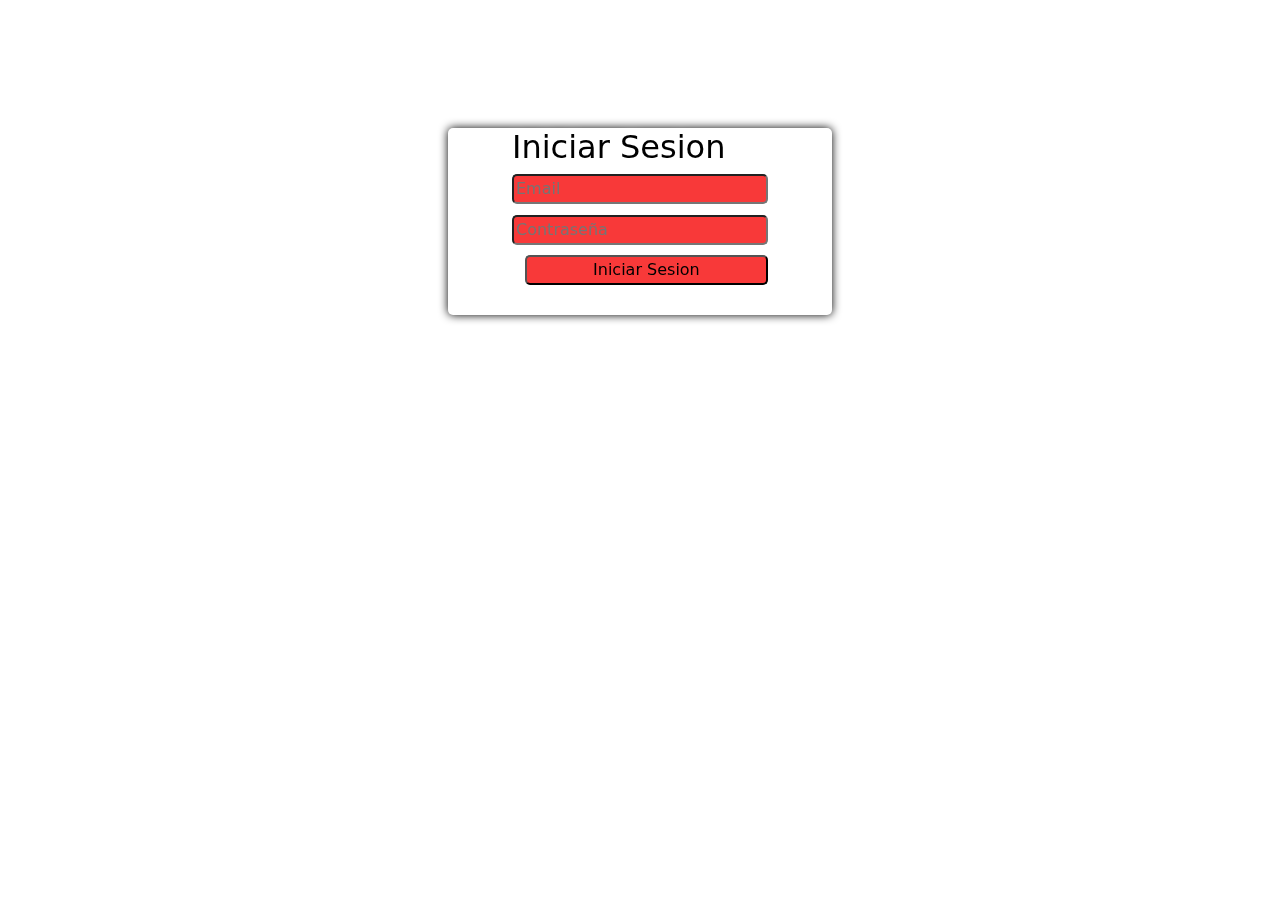
==== resources/pages/iniciarSesion.html @ 1f95d2c7 "Registro mas Inicio de sesion" ====
<!DOCTYPE html>
<html lang="en">
<head>
    <meta charset="UTF-8">
    <meta name="viewport" content="width=device-width, initial-scale=1.0">
    <title>Document</title>
    <link rel="stylesheet" href="../../styles/sesion-style.css">
    <link href="https://cdn.jsdelivr.net/npm/bootstrap@5.3.3/dist/css/bootstrap.min.css" rel="stylesheet" integrity="sha384-QWTKZyjpPEjISv5WaRU9OFeRpok6YctnYmDr5pNlyT2bRjXh0JMhjY6hW+ALEwIH" crossorigin="anonymous">
    <link rel="preconnect" href="https://fonts.googleapis.com">
    <link rel="preconnect" href="https://fonts.gstatic.com" crossorigin>
    <link href="https://fonts.googleapis.com/css2?family=Saira+Stencil+One&display=swap" rel="stylesheet">
    <link rel="stylesheet" href="https://cdn.jsdelivr.net/npm/bootstrap-icons@1.11.3/font/bootstrap-icons.min.css">
</head>
<body>
    <form action="#">
        <h2>Iniciar Sesion</h2>
       
        <div><input type="email" placeholder="Email"  id="email" name="apellido"></div>
        <div><input type="password" placeholder="Contraseña"  id="password" name="password"></div>
        
       
        <div class="terminos-condiciones"><input class="boton" type="submit" value="Iniciar Sesion"></div>
        
    </form>
    
</body>
</html>
---- styles/sesion-style.css ----
body{

    background-image: url(../resources/img/background.jpg);
    background-size:cover;
    background-repeat: no-repeat;
    background-position: center;
    min-height: 100vh;
    height: 100vh;
    margin: 0;
    padding: 0;
}

form{

    margin-top: 10%;
    display: inline-block;
    justify-content: center;
    color: black;
    width: 30%;
    margin-left: 35%;
    padding-right: 5%;
    padding-left: 5%;
    backdrop-filter: blur(5px);
    border-radius: 5px;
    box-shadow: 0 0 10px black;
  
}

form h2{
    color: black;
    text-shadow:0 0 10px white;
}

form input{
    width: 100%;
    color: black;
    border-radius: 5px;
    margin-bottom: 4%;
    background-color: rgb(248, 57, 57);
}

.terminos-condiciones{

    margin-bottom: 20px;
    padding-left: 5%;
    color: black;
    font-weight: 200;
}
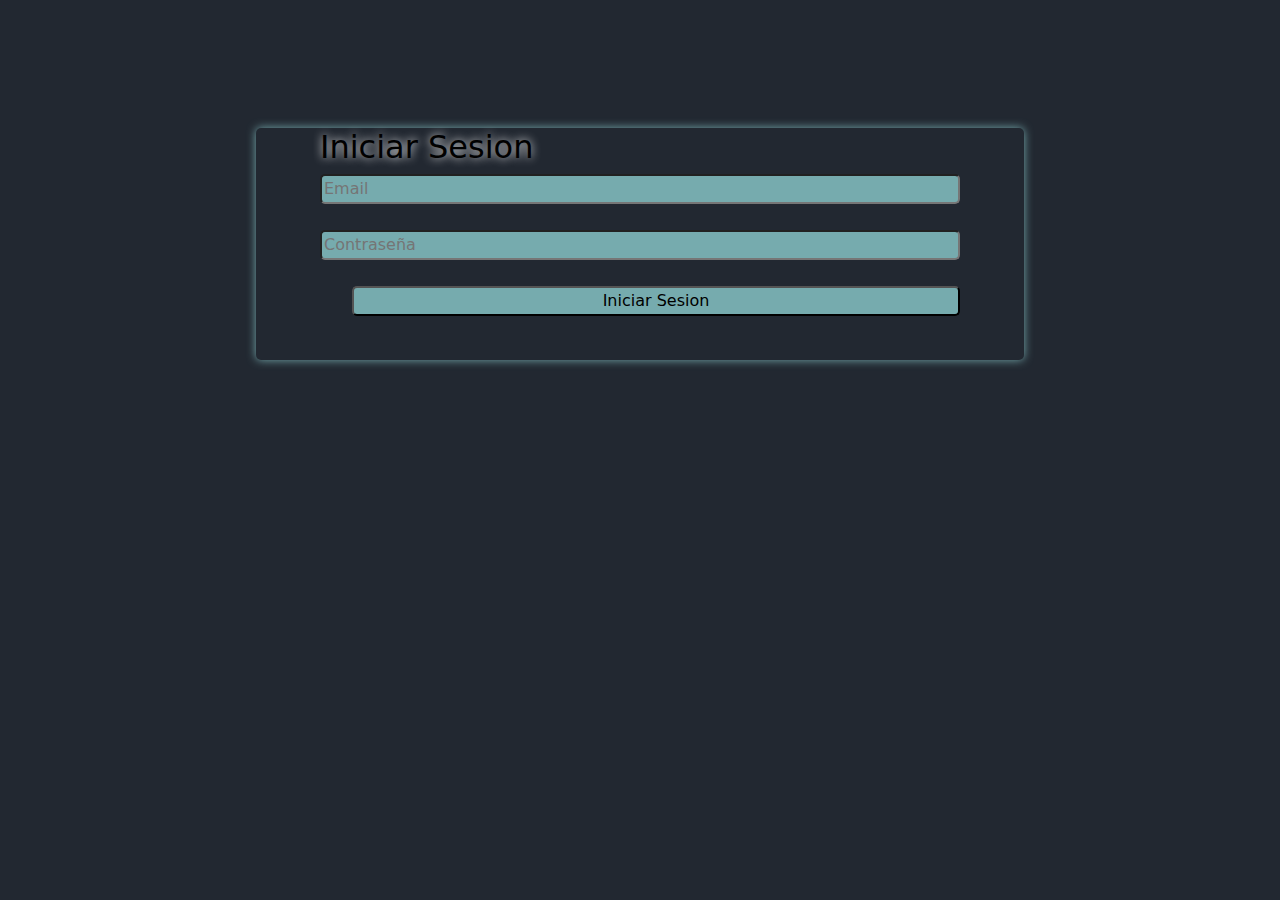
==== commit 9fccdd16: "modificacion estilos login y register mas reponsive del index modificado" ====
--- a/resources/pages/iniciarSesion.html
+++ b/resources/pages/iniciarSesion.html
@@ -4,14 +4,15 @@
     <meta charset="UTF-8">
     <meta name="viewport" content="width=device-width, initial-scale=1.0">
     <title>Document</title>
-    <link rel="stylesheet" href="../../styles/sesion-style.css">
+    
     <link href="https://cdn.jsdelivr.net/npm/bootstrap@5.3.3/dist/css/bootstrap.min.css" rel="stylesheet" integrity="sha384-QWTKZyjpPEjISv5WaRU9OFeRpok6YctnYmDr5pNlyT2bRjXh0JMhjY6hW+ALEwIH" crossorigin="anonymous">
     <link rel="preconnect" href="https://fonts.googleapis.com">
     <link rel="preconnect" href="https://fonts.gstatic.com" crossorigin>
     <link href="https://fonts.googleapis.com/css2?family=Saira+Stencil+One&display=swap" rel="stylesheet">
     <link rel="stylesheet" href="https://cdn.jsdelivr.net/npm/bootstrap-icons@1.11.3/font/bootstrap-icons.min.css">
+    <link rel="stylesheet" href="../../styles/sesion-style.css">
 </head>
-<body>
+<body class="body-style">
     <form action="#">
         <h2>Iniciar Sesion</h2>
        
--- a/styles/sesion-style.css
+++ b/styles/sesion-style.css
@@ -1,9 +1,6 @@
-body{
+.body-style{
 
-    background-image: url(../resources/img/background.jpg);
-    background-size:cover;
-    background-repeat: no-repeat;
-    background-position: center;
+    background-color: #222831;
     min-height: 100vh;
     height: 100vh;
     margin: 0;
@@ -16,13 +13,13 @@
     display: inline-block;
     justify-content: center;
     color: black;
-    width: 30%;
-    margin-left: 35%;
+    width: 60%;
+    margin-left: 20%;
     padding-right: 5%;
     padding-left: 5%;
-    backdrop-filter: blur(5px);
+    
     border-radius: 5px;
-    box-shadow: 0 0 10px black;
+    box-shadow: 0 0 10px #76ABAE;
   
 }
 
@@ -36,7 +33,7 @@
     color: black;
     border-radius: 5px;
     margin-bottom: 4%;
-    background-color: rgb(248, 57, 57);
+    background-color: #76ABAE;
 }
 
 .terminos-condiciones{
@@ -46,4 +43,10 @@
     color: black;
     font-weight: 200;
 }
+button{
 
+    background-color: #76ABAE;
+    border-radius: 5px;
+    margin-bottom: 10px;
+}
+
